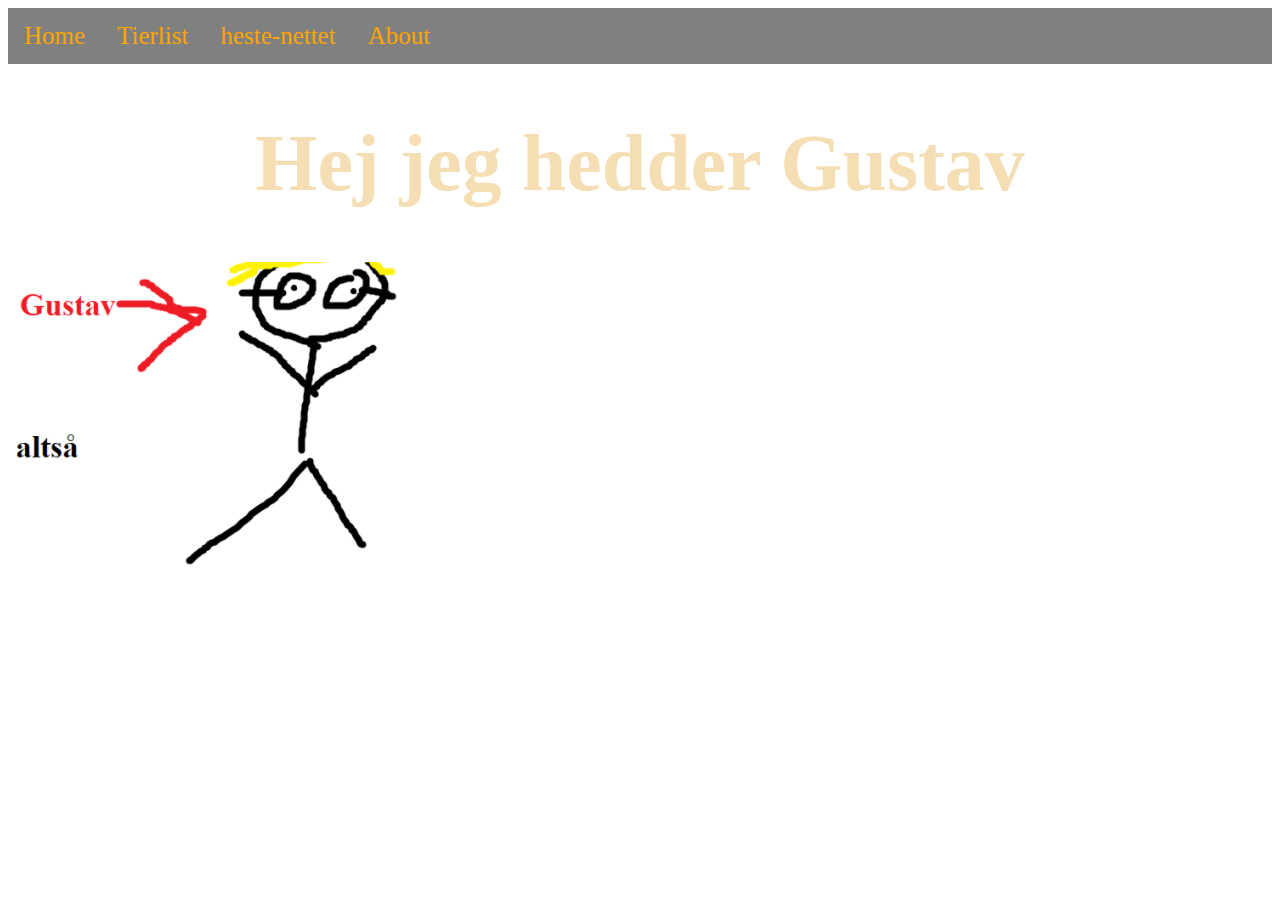
==== TierList hjemmeside/about.html @ 5a56cfc3 "SEJT" ====
<!DOCTYPE html>
<html lang="en">
    <head>
        <title>nice</title>
        <meta name="viewport" 
        content="width=device-width, 
        initial-scale=1.0, 
        user-scalable=no" />
        <link rel="stylesheet" type="text/css" href="css/main.css">
        <ul>
          <li><a href="index.html">Home</a></li>
          <li><a href="Tierlist.html">Tierlist</a></li>
          <li><a href="https://www.heste-nettet.dk/">heste-nettet</a></li>
          <li><a href="about.asp">About</a></li>
        </ul>
    </head>
    <body>
      <h1>Hej jeg hedder Gustav</h1>
      <img src="img/unknown.png" style="align-content: center;">
    </body>
</html>
---- TierList hjemmeside/css/main.css ----
ul {
    list-style-type: none;
    margin: 0;
    padding: 0;
    overflow: hidden;
    background-color: gray;
  }
  
  li {
    float: left;
  }
  
  li a {
    display: block;
    color: orange;
    text-align: center;
    font-size: 25px;
    padding: 14px 16px;
    text-decoration: none;
  }
  
  /* Change the link color to #111 (black) on hover */
  li a:hover {
    background-image: url(https://media.giphy.com/media/koyjGfQHIZQKk/giphy.gif);
  }

h1 {
    color: wheat;
    font-size: 80px;
    text-align: center;
}
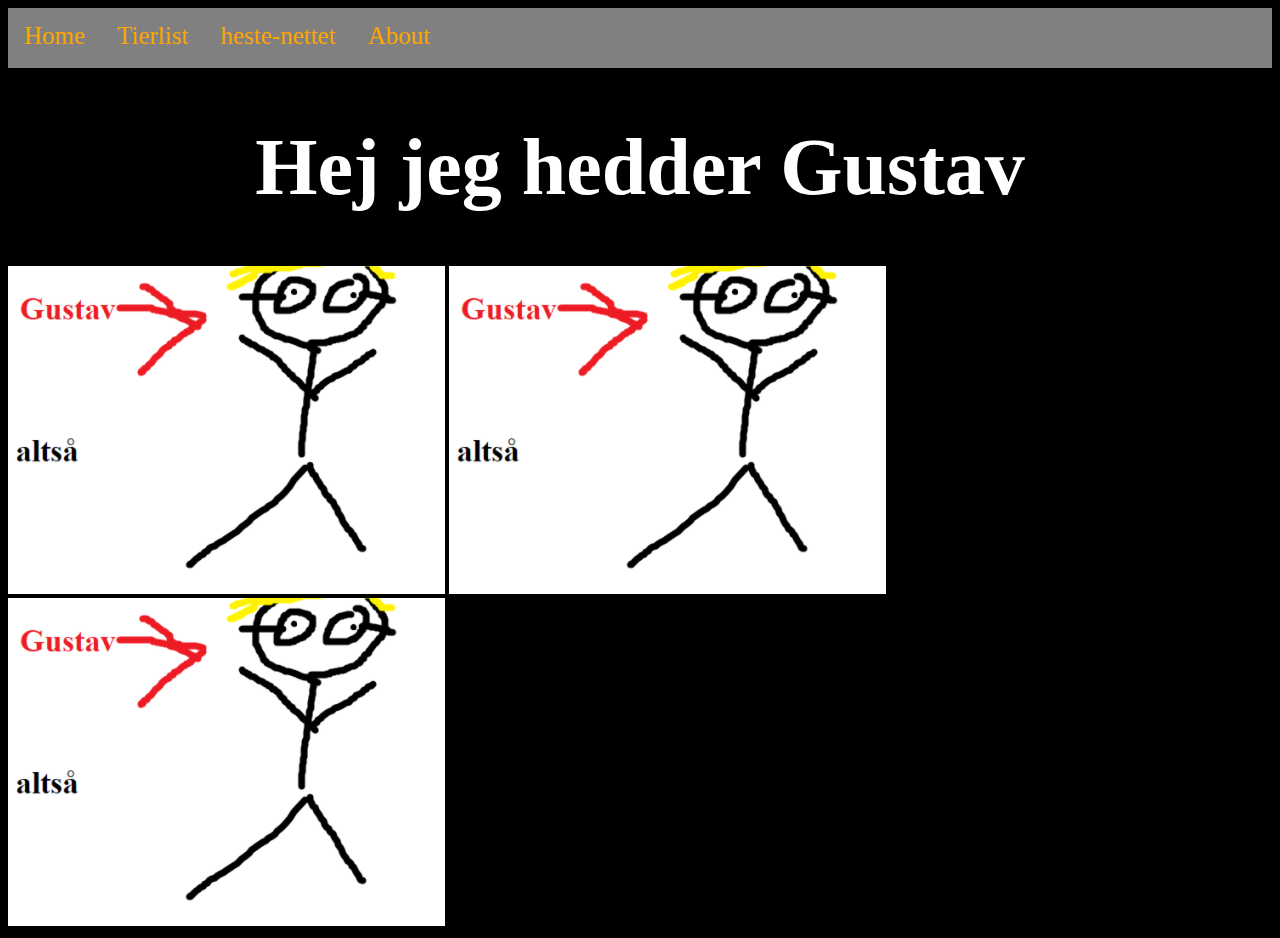
==== commit dcc9f38f: "RGB" ====
--- a/TierList hjemmeside/about.html
+++ b/TierList hjemmeside/about.html
@@ -1,5 +1,5 @@
 <!DOCTYPE html>
-<html lang="en">
+<html lang="en" style="background-color: rgb(0, 0, 0);">
     <head>
         <title>nice</title>
         <meta name="viewport" 
@@ -16,6 +16,8 @@
     </head>
     <body>
       <h1>Hej jeg hedder Gustav</h1>
-      <img src="img/unknown.png" style="align-content: center;">
+      <img src="img/unknown.png">
+      <img src="img/unknown.png">
+      <img src="img/unknown.png">
     </body>
 </html>--- a/TierList hjemmeside/css/main.css
+++ b/TierList hjemmeside/css/main.css
@@ -1,4 +1,7 @@
 ul {
+    width: 100%;
+    max-width: 100%;
+    height: 60px;
     list-style-type: none;
     margin: 0;
     padding: 0;
@@ -21,11 +24,22 @@
   
   /* Change the link color to #111 (black) on hover */
   li a:hover {
+    font-size: 30px;
     background-image: url(https://media.giphy.com/media/koyjGfQHIZQKk/giphy.gif);
   }
 
 h1 {
-    color: wheat;
+    color: rgb(255, 255, 255);
     font-size: 80px;
     text-align: center;
-}+    animation-name: RGB;
+    animation-duration: 2s;
+    animation-iteration-count: infinite;
+}
+
+@keyframes RGB {
+    0%   {color: red;}
+    25%  {color: yellow;}
+    50%  {color: blue;}
+    100% {color: green;}
+  }